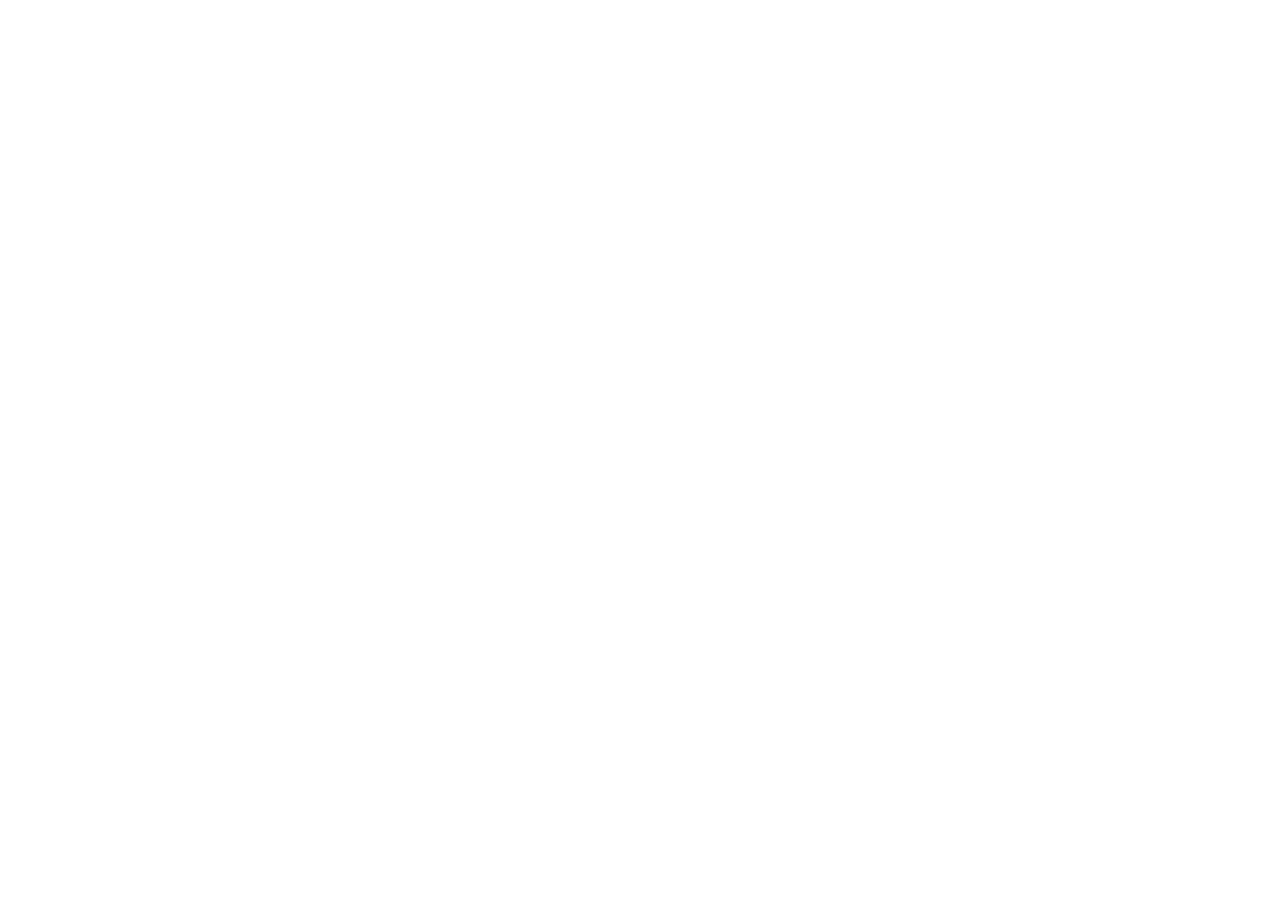
==== src/main/resources/templates/topics/index.html @ f1961ef1 "カリキュラム２７の編集内容 #6" ====
<!DOCTYPE html>
<html xmlns:th="http://www.thymeleaf.org" xmlns:layout="http://www.ultraq.net.nz/thymeleaf/layout"
	layout:decorate="~{layouts/layout}">

<head>
	<title>Pictgram</title>
</head>

<body>
	<div class="topics-index-wrapper" layout:fragment="contents">
		<div class="container">
			<div class="row" th:each="topic : ${list}">
				<div class="col-md-6 mx-auto">
					<main>
						<h2 class="author" th:text="${topic.user.name}"></h2>
						<img src="" th:if="${@environment.getProperty('image.local')}" th:src="${topic.imageData}"
							class="image" />
						<img src="" th:unless="${@environment.getProperty('image.local')}" th:src="${topic.path}"
							class="image" />
						<pre class="description" th:text="${topic.description}"></pre>
					</main>
				</div>
			</div>
		</div>
	</div>
</body>

</html>
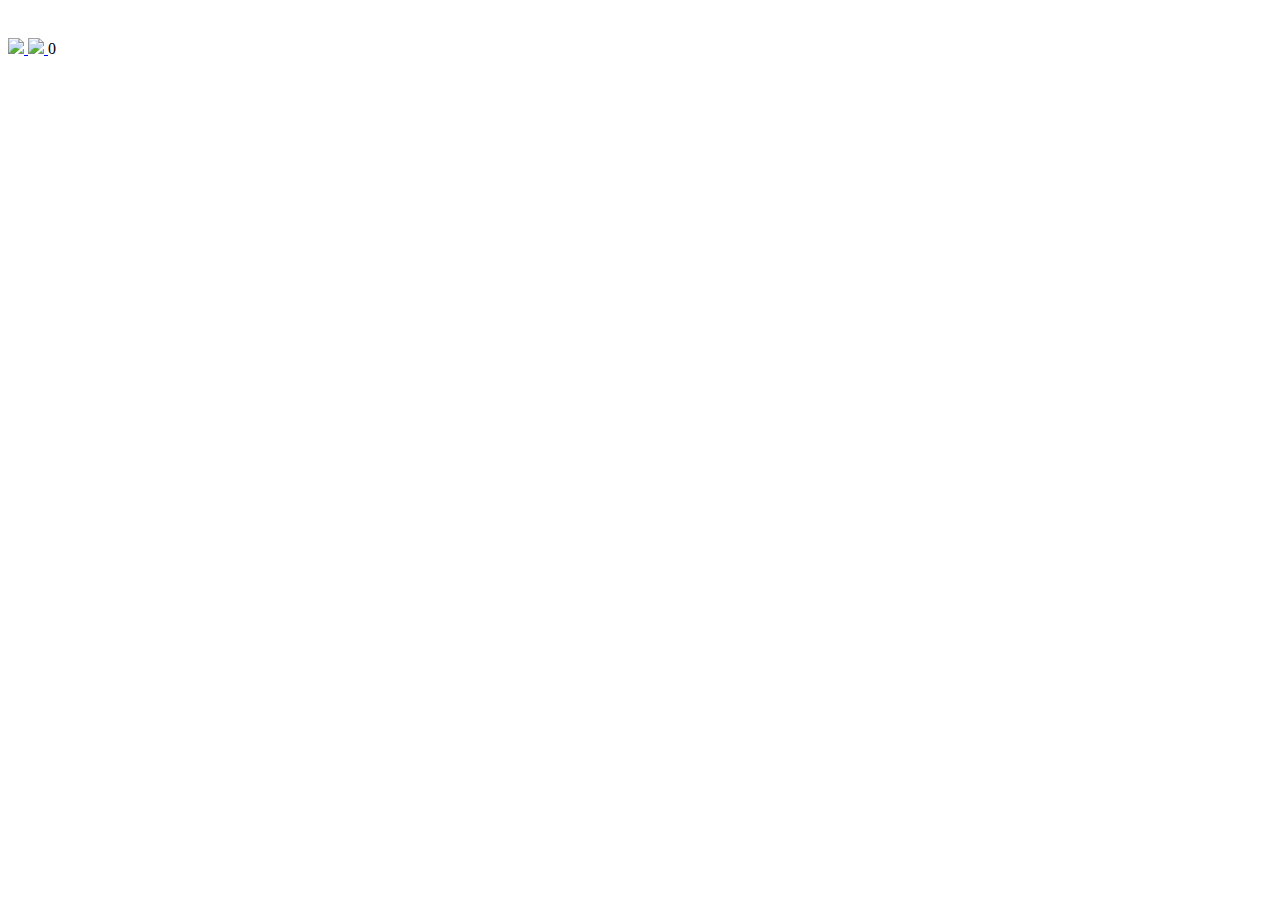
==== commit f4daf2fa: "カリキュラム２７の編集内容 #８" ====
--- a/src/main/resources/templates/topics/index.html
+++ b/src/main/resources/templates/topics/index.html
@@ -17,6 +17,20 @@
 							class="image" />
 						<img src="" th:unless="${@environment.getProperty('image.local')}" th:src="${topic.path}"
 							class="image" />
+						<div class="icons">
+							<a th:if="${topic.favorite != null}" rel="nofollow" class="icon convert"
+								data-method="delete" href="/favorite?topic_id=1" th:href="@{'/favorite'}"
+								th:data-topic_id="${topic.id}" th:data-_csrf="${_csrf.token}">
+								<img class="favorite-on" src="/images/icons/heart.png"
+									th:src="@{/images/icons/heart.png}" />
+							</a>
+							<a th:if="${topic.favorite == null}" rel="nofollow" class="icon convert" data-method="post"
+								href="/favorite?topic_id=1" th:href="@{'/favorite'}" th:data-topic_id="${topic.id}"
+								th:data-_csrf="${_csrf.token}">
+								<img src="/images/icons/heart-black.png" th:src="@{/images/icons/heart-black.png}" />
+							</a>
+							<span class="count" th:text="${#lists.size(topic.favorites)}">0</span>
+						</div>
 						<pre class="description" th:text="${topic.description}"></pre>
 					</main>
 				</div>
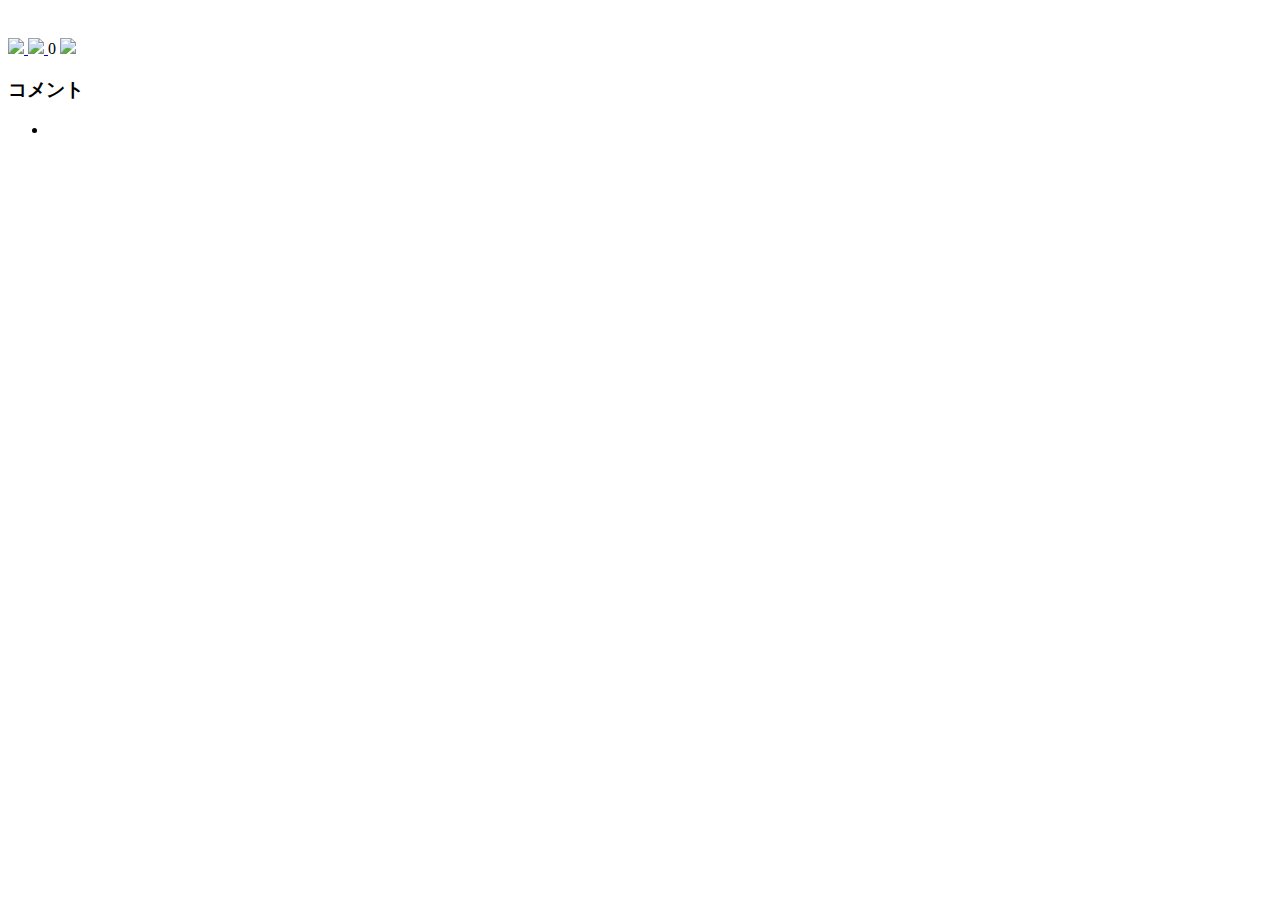
==== commit f2b4b64e: "カリキュラム28の編集内容 #10" ====
--- a/src/main/resources/templates/topics/index.html
+++ b/src/main/resources/templates/topics/index.html
@@ -30,8 +30,20 @@
 								<img src="/images/icons/heart-black.png" th:src="@{/images/icons/heart-black.png}" />
 							</a>
 							<span class="count" th:text="${#lists.size(topic.favorites)}">0</span>
+							<a href="/topics/1/comments/new" th:href="@{'/topics/{id}/comments/new'(id=${topic.id})}"
+								class="icon" th:data-_csrf="${_csrf.token}">
+								<img src="/images/icons/comment.png" th:src="@{/images/icons/comment.png}" />
+							</a>
 						</div>
 						<pre class="description" th:text="${topic.description}"></pre>
+						<div class="comments">
+							<h3 class='text-center' th:text="#{topics.index.comment}">コメント</h3>
+							<ul th:each="comment : ${topic.comments}">
+								<li>
+									<pre class="description" th:text="${comment.description}"></pre>
+								</li>
+							</ul>
+						</div>
 					</main>
 				</div>
 			</div>
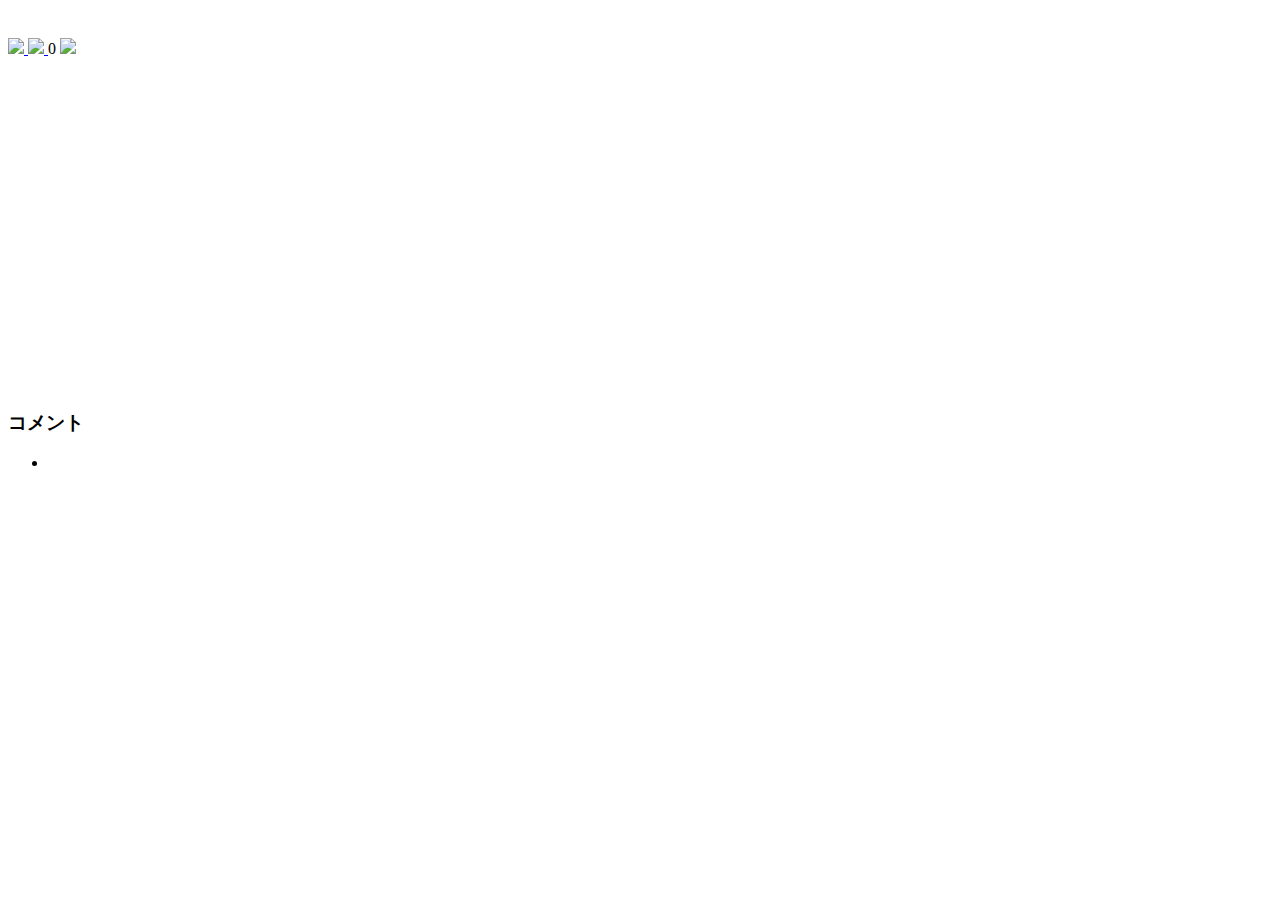
==== commit 6f3110ef: "カリキュラム33の編集内容" ====
--- a/src/main/resources/templates/topics/index.html
+++ b/src/main/resources/templates/topics/index.html
@@ -8,8 +8,29 @@
 
 <body>
 	<div class="topics-index-wrapper" layout:fragment="contents">
+		<script src="https://polyfill.io/v3/polyfill.min.js?features=default"></script>
+		<script defer
+			th:src="|https://maps.googleapis.com/maps/api/js?key=${@environment.getProperty('googlemap.key')}&callback=initMap|"></script>
+		<style type="text/css">
+			.map {
+				height: 100%;
+			}
+		</style>
+		<script th:inline="javascript">
+			function initMap() {
+				/*[# th:each="topic : ${list}"]*/
+				/*[# th:if="${topic.latitude != null and topic.longitude != null}"]*/
+				new google.maps.Map(document.getElementById("map[[${topic.id}]]"), {
+					center: { lat: [[${topic.latitude}]], lng: [[${topic.longitude}]] },
+					zoom: 16,
+				});
+				/*[/]*/
+				/*[/]*/
+			}
+		</script>
 		<div class="container">
 			<div class="row" th:each="topic : ${list}">
+				<a th:id="${topic.id}"></a>
 				<div class="col-md-6 mx-auto">
 					<main>
 						<h2 class="author" th:text="${topic.user.name}"></h2>
@@ -36,6 +57,9 @@
 							</a>
 						</div>
 						<pre class="description" th:text="${topic.description}"></pre>
+						<div style="height: 320px" th:if="${topic.latitude != null and topic.longitude != null}">
+							<div class="map" th:id="|map${topic.id}|"></div>
+						</div>
 						<div class="comments">
 							<h3 class='text-center' th:text="#{topics.index.comment}">コメント</h3>
 							<ul th:each="comment : ${topic.comments}">
